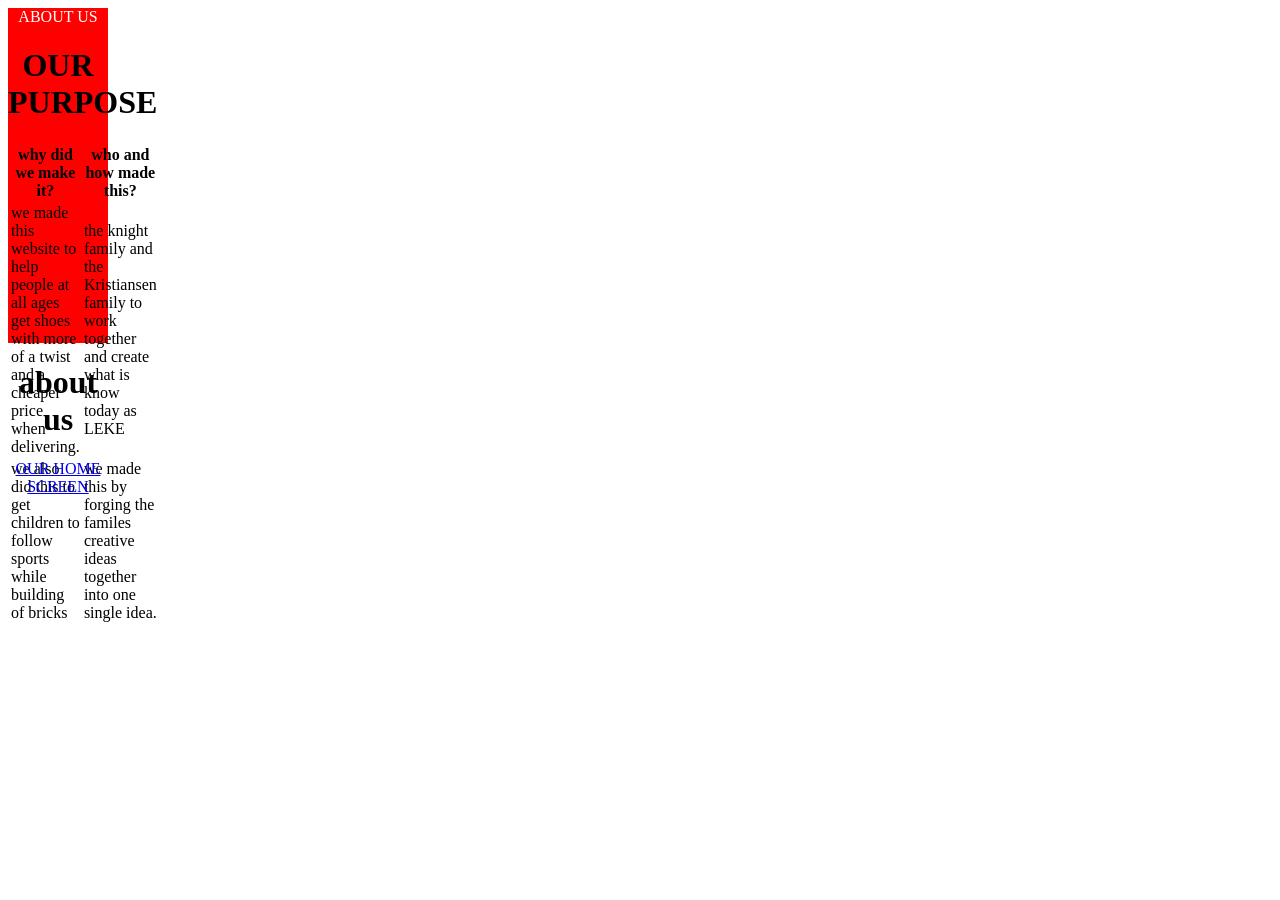
==== about.html @ e354a28d "Add files via upload" ====
<html>
<body  style="background-color: white;">
<style>
    .box1 { 
        height: 700px;
        width: 100px;
        background-color: black;
        text-align: center;
        color:white smoke;
        }
        </style>
 
 
 
 


<div class="box1">

<p style="color:white;">ABOUT US</p>    


<h1> OUR PURPOSE </h1>

<style>
    .box1 { 
        height: 200px;
        width: 100px;
        background-color: red;
        text-align: center;
        color:white smoke;
        }
        </style>
 
 
 


<div class="box1">

    <table>
<tr><th>why did we make it?</th><th>who and how made this?</th></tr>
<tr><td>we made this website to help people at all ages get shoes with more of a twist and a cheaper price when delivering.</td><td>the knight family and the Kristiansen family to work together and create what is know today as LEKE </td></tr>
<tr><td>we also did this to get children to follow sports while building of bricks</td><td>we made this by forging the familes creative ideas together into one single idea.</td></tr>
</table>
</div>

</body>
</html>
<h1> about us </h1>
<a href=“index.html”>OUR HOME SCREEN</a>

</body>
</html>
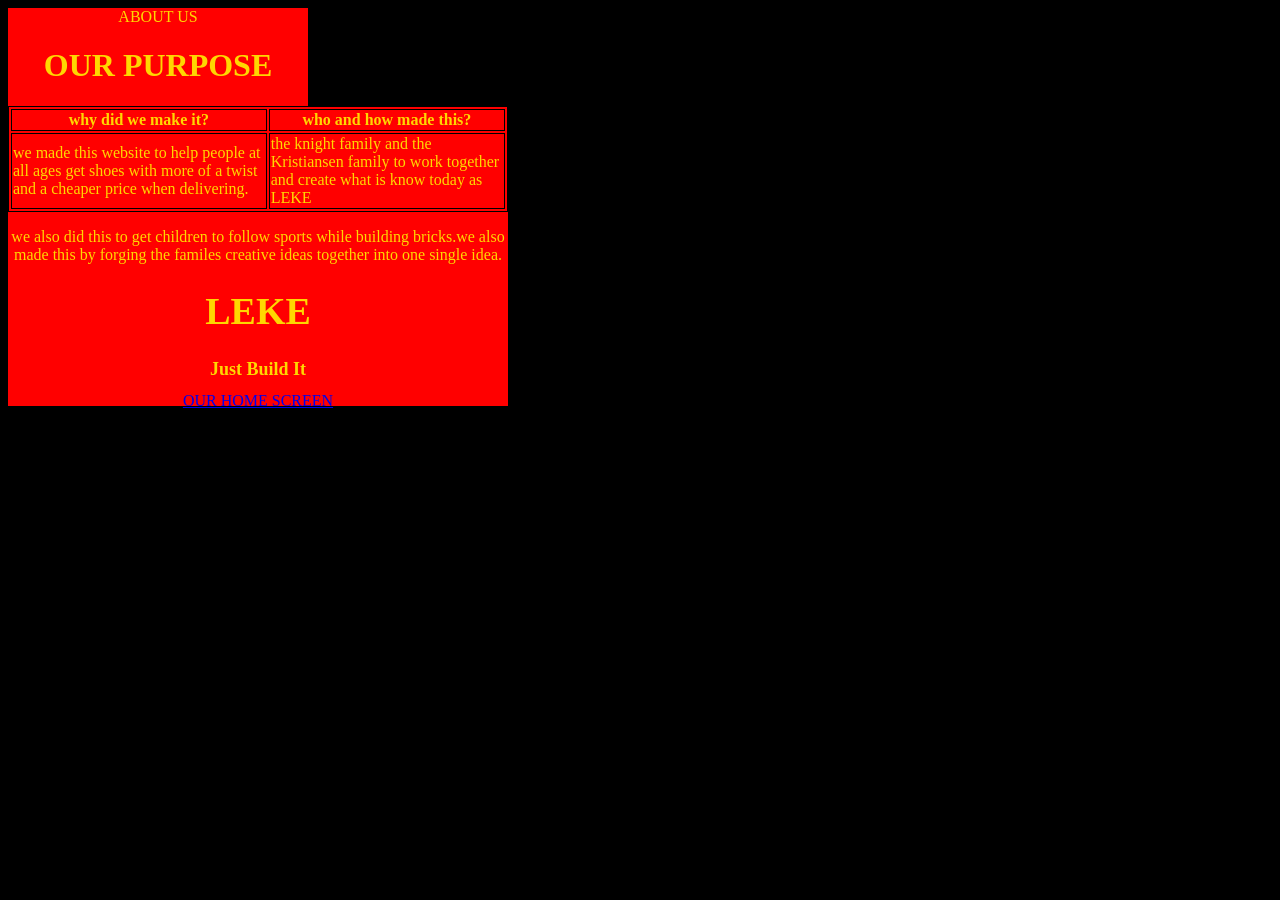
==== commit c9dbe765: "Update about.html" ====
--- a/about.html
+++ b/about.html
@@ -1,11 +1,11 @@
+<html>
+<body  style="background-color: black;">
+<style>
 
-<html>
-<body  style="background-color: white;">
-<style>
     .box1 { 
-        height: 700px;
-        width: 100px;
-        background-color: black;
+        height: 100px;
+        width: 300px;
+        background-color: red;
         text-align: center;
         color:white smoke;
         }
@@ -18,15 +18,14 @@
 
 <div class="box1">
 
-<p style="color:white;">ABOUT US</p>    
+<p style="color:gold;">ABOUT US</p>    
 
-
-<h1> OUR PURPOSE </h1>
+<h1 style="color:gold;">OUR PURPOSE</h1>  
 
 <style>
-    .box1 { 
-        height: 200px;
-        width: 100px;
+    .box2 { 
+        height: 300px;
+        width: 500px;
         background-color: red;
         text-align: center;
         color:white smoke;
@@ -37,19 +36,33 @@
  
 
 
-<div class="box1">
+<div class="box2">
 
-    <table>
-<tr><th>why did we make it?</th><th>who and how made this?</th></tr>
-<tr><td>we made this website to help people at all ages get shoes with more of a twist and a cheaper price when delivering.</td><td>the knight family and the Kristiansen family to work together and create what is know today as LEKE </td></tr>
-<tr><td>we also did this to get children to follow sports while building of bricks</td><td>we made this by forging the familes creative ideas together into one single idea.</td></tr>
+<style> 
+ table, th, td {
+  border:1px solid black;
+}
+</style>
+<body>
+
+
+<table style="color:gold;">
+  <tr>
+    <th>why did we make it?</th>
+    <th>who and how made this?</th>
+ 
+  </tr>
+  <tr>
+    <td>we made this website to help people at all ages get shoes with more of a twist and a cheaper price when delivering.</td>
+    <td>the knight family and the Kristiansen family to work together and create what is know today as LEKE</td>
+  </tr>
 </table>
-</div>
+<p style="color:gold;">we also did this to get children to follow sports while building bricks.we also  made this by forging the familes creative ideas together into one single idea.</p>  
 
-</body>
-</html>
-<h1> about us </h1>
+<h1 style="font-size: 38px; color: gold; text-align: center;">LEKE</h1>
+<h1 style="font-size: 18px; color: gold; text-align: center;">Just Build It</h1>
 <a href=“index.html”>OUR HOME SCREEN</a>
 
 </body>
 </html>
+
